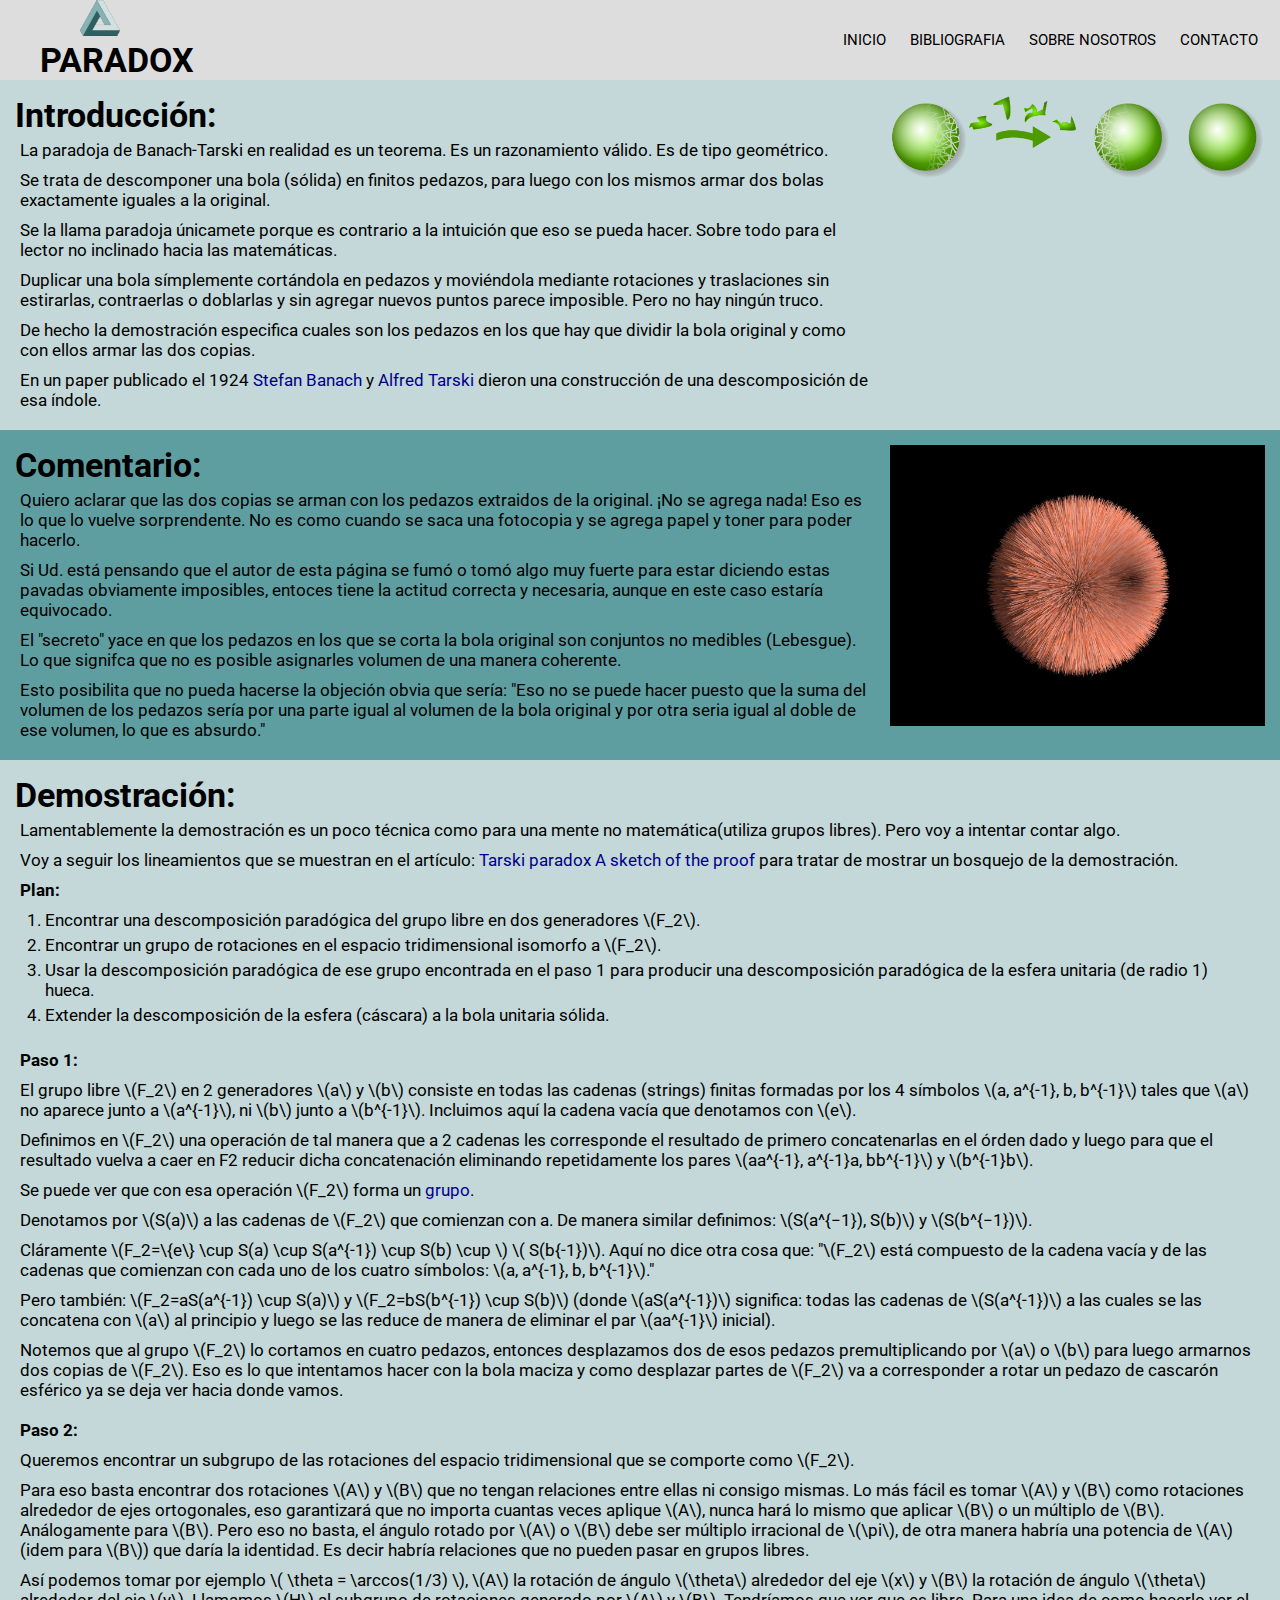
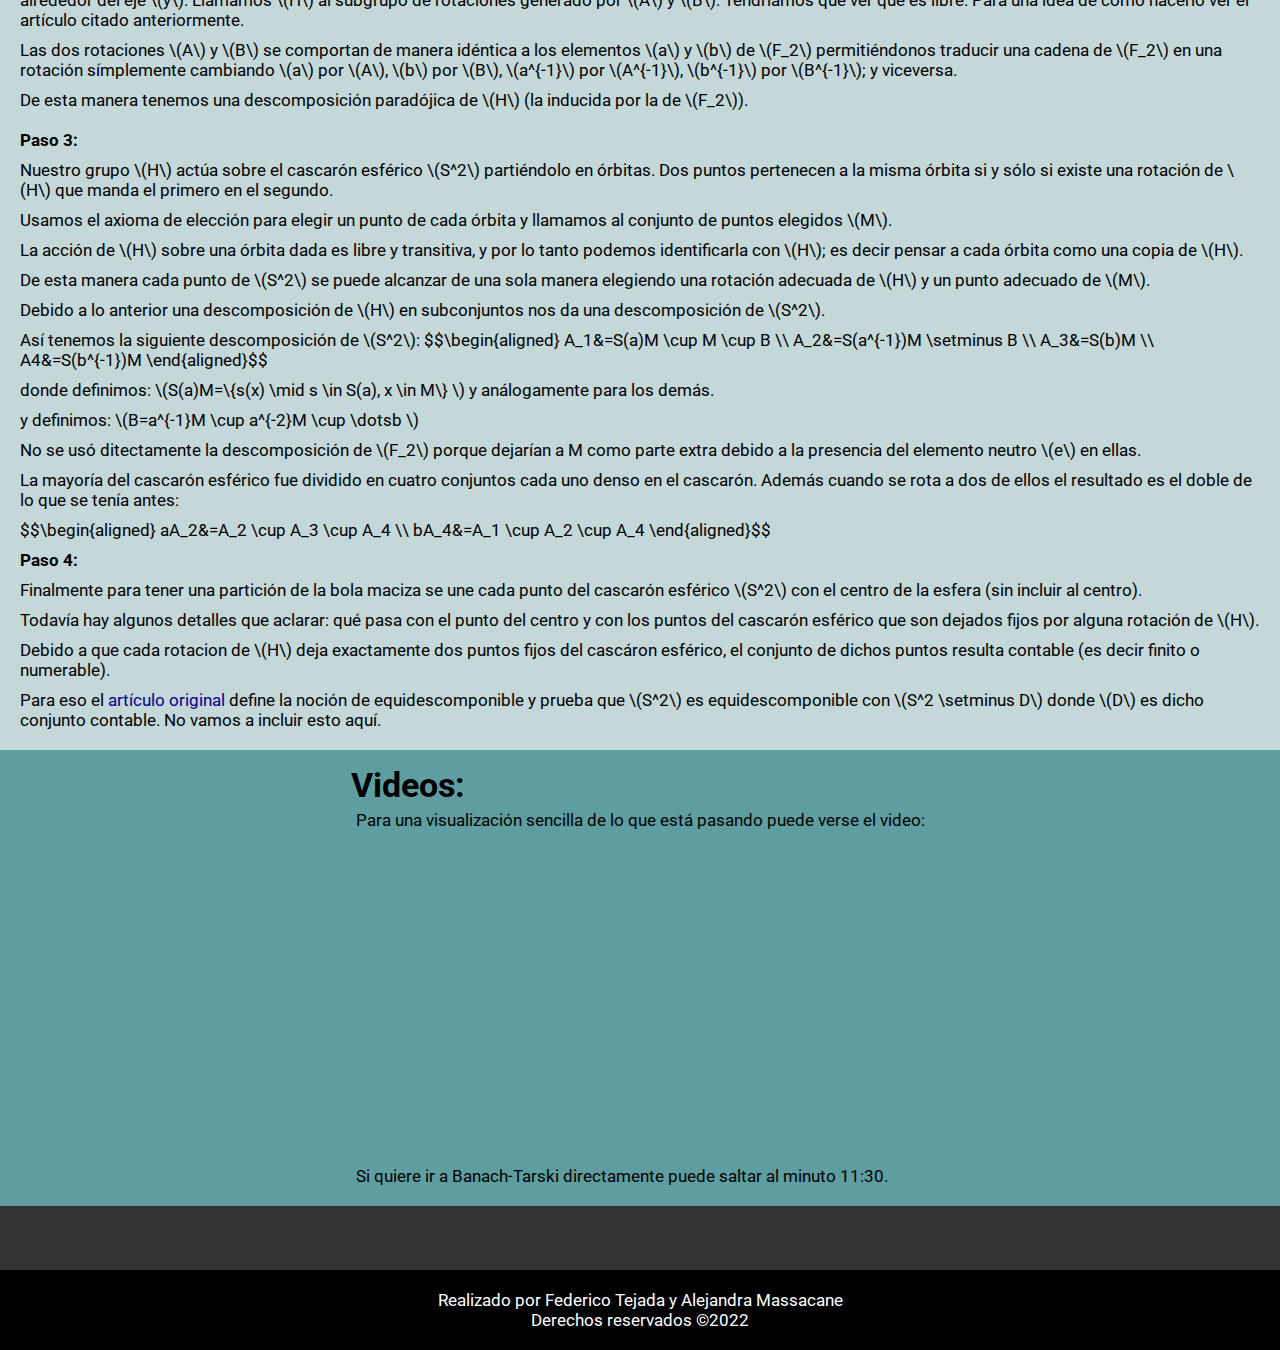
==== banach-tarski.html @ 1c18624e "first commit-all" ====
<!DOCTYPE html>
<html lang="en">

<head>
    <meta charset="UTF-8">
    <meta http-equiv="X-UA-Compatible" content="IE=edge">
    <meta name="viewport" content="width=device-width, initial-scale=1.0">
    <link rel="icon" href="images/Penrose_acs.png">
    <script>
        MathJax = {
            chtml: { displayAlign: 'left' }
        };
    </script>
    <script id="MathJax-script" async src="https://cdn.jsdelivr.net/npm/mathjax@3/es5/tex-mml-chtml.js"></script>

    <script src="https://kit.fontawesome.com/c34970a2c3.js" crossorigin="anonymous"></script>

    <link rel="preconnect" href="https://fonts.googleapis.com">
    <link rel="preconnect" href="https://fonts.gstatic.com" crossorigin>
    <link href="https://fonts.googleapis.com/css2?family=Roboto&family=Sofia&display=swap" rel="stylesheet">

    <link rel="stylesheet" href="css/styles.css">
    <link rel="stylesheet" href="css/paradox.css">

    <title>Banach-Tarski</title>
</head>

<body>
    <header id="idheader">
    </header>

    <main>
        <div id="paradox-introduction" class="paradox-clear paradox-responsive">
            <div id="paradox-introduction-text" class="paradox-clear-text">
                <h1>Introducción:</h1>
                <p>La paradoja de Banach-Tarski en realidad es un teorema. Es un razonamiento válido. Es de tipo
                    geométrico.</p>
                <p>Se trata de descomponer una bola (sólida) en finitos pedazos, para luego con los mismos armar dos
                    bolas exactamente iguales a la original.</p>
                <p>Se la llama paradoja únicamete porque es contrario a la intuición que eso se pueda hacer. Sobre todo
                    para el lector no inclinado hacia las matemáticas.</p>
                <p>Duplicar una bola símplemente cortándola en pedazos y moviéndola mediante rotaciones y traslaciones
                    sin estirarlas, contraerlas o doblarlas y sin agregar nuevos puntos parece imposible. Pero no hay
                    ningún truco.</p>
                <p>De hecho la demostración especifica cuales son los pedazos en los que hay que dividir la bola
                    original y como con ellos armar las dos copias.</p>
                <p>En un paper publicado el 1924 <a href="https://en.wikipedia.org/wiki/Stefan_Banach"
                        target="_blank" rel="noopener">Stefan Banach</a> y <a href="https://en.wikipedia.org/wiki/Alfred_Tarski"
                        target="_blank" rel="noopener">Alfred Tarski</a> dieron una construcción de una descomposición de esa índole.
                </p>
            </div>
            <div id="paradox-introduction-image" class="paradox-clear-image paradox-responsive-image">
                <img src="images/Banach-Tarski_Paradox.svg.png" alt="Banach-Tarski">
            </div>
        </div>
        <div id="paradox-comentary" class="paradox-dark paradox-responsive">
            <div id="paradox-comentary-text" class="paradox-dark-text">
                <h1>Comentario: </h1>
                <p>Quiero aclarar que las dos copias se arman con los pedazos extraidos de la original. ¡No se agrega
                    nada! Eso es lo que lo vuelve sorprendente. No es como cuando se saca una fotocopia y se agrega
                    papel y toner para poder hacerlo.</p>
                <p>Si Ud. está pensando que el autor de esta página se fumó o tomó algo muy fuerte para estar diciendo
                    estas pavadas obviamente imposibles, entoces tiene la actitud correcta y necesaria, aunque en este
                    caso estaría equivocado.</p>
                <p>El "secreto" yace en que los pedazos en los que se corta la bola original son conjuntos no medibles
                    (Lebesgue). Lo que signifca que no es posible asignarles volumen de una manera coherente.</p>
                <p>Esto posibilita que no pueda hacerse la objeción obvia que sería: "Eso no se puede hacer puesto que
                    la suma del volumen de los pedazos sería por una parte igual al volumen de la bola original y por
                    otra seria igual al doble de ese volumen, lo que es absurdo."</p>
            </div>
            <div id="paradox-comentary-image" class="paradox-dark-image paradox-responsive-image">
                <img src="images/banach-tarski1.jpg" alt="Banach-Tarski">
            </div>
        </div>
        <div id="paradox-proof" class="paradox-clear paradox-responsive">
            <div id="paradox-proof-text" class="paradox-clear-text">
                <h1>Demostración: </h1>
                <p>Lamentablemente la demostración es un poco técnica como para una mente no matemática(utiliza grupos
                    libres). Pero voy a intentar contar algo.</p>
                <p>Voy a seguir los lineamientos que se muestran en el artículo: <a
                        href="https://en.wikipedia.org/wiki/Banach%E2%80%93Tarski_paradox#A_sketch_of_the_proof"
                        target="_blank" rel="noopener">Tarski paradox A sketch of the proof</a> para tratar de mostrar un bosquejo de
                    la demostración.</p>
                <h4>Plan:</h4>
                <ol>
                    <li>Encontrar una descomposición paradógica del grupo libre en dos generadores \(F_2\).</li>
                    <li>Encontrar un grupo de rotaciones en el espacio tridimensional isomorfo a \(F_2\).</li>
                    <li>Usar la descomposición paradógica de ese grupo encontrada en el paso 1 para producir una
                        descomposición paradógica de la esfera unitaria (de radio 1) hueca.</li>
                    <li>Extender la descomposición de la esfera (cáscara) a la bola unitaria sólida.</li>
                </ol>
                <p></p>
                <p></p>
                <h4>Paso 1:</h4>
                <p>El grupo libre \(F_2\) en 2 generadores \(a\) y \(b\) consiste en todas las cadenas (strings) finitas
                    formadas por los 4 símbolos \(a, a^{-1}, b, b^{-1}\) tales que \(a\) no aparece junto a \(a^{-1}\),
                    ni \(b\) junto a \(b^{-1}\). Incluimos aquí la cadena vacía que denotamos con \(e\).</p>
                <p>Definimos en \(F_2\) una operación de tal manera que a 2 cadenas les corresponde el resultado de
                    primero concatenarlas en el órden dado y luego para que el resultado vuelva a caer en F2 reducir
                    dicha concatenación eliminando repetidamente los pares \(aa^{-1}, a^{-1}a, bb^{-1}\) y \(b^{-1}b\).
                </p>
                <p>Se puede ver que con esa operación \(F_2\) forma un <a
                        href="https://en.wikipedia.org/wiki/Group_(mathematics)" target="_blank" rel="noopener">grupo</a>.</p>
                <p>Denotamos por \(S(a)\) a las cadenas de \(F_2\) que comienzan con a. De manera similar definimos:
                    \(S(a^{−1}), S(b)\) y \(S(b^{−1})\).</p>
                <p>Cláramente \(F_2=\{e\} \cup S(a) \cup S(a^{-1}) \cup S(b) \cup \) \( S(b{-1})\). Aquí no dice otra cosa
                    que: "\(F_2\) está compuesto de la cadena vacía y de las cadenas que comienzan con cada uno de los
                    cuatro símbolos: \(a, a^{-1}, b, b^{-1}\)."</p>
                <p>Pero también: \(F_2=aS(a^{-1}) \cup S(a)\) y \(F_2=bS(b^{-1}) \cup S(b)\) (donde \(aS(a^{-1})\)
                    significa: todas las cadenas de \(S(a^{-1})\) a las cuales se las concatena con \(a\) al principio y
                    luego se las reduce de manera de eliminar el par \(aa^{-1}\) inicial).</p>
                <p>Notemos que al grupo \(F_2\) lo cortamos en cuatro pedazos, entonces desplazamos dos de esos pedazos
                    premultiplicando por \(a\) o \(b\) para luego armarnos dos copias de \(F_2\). Eso es lo que
                    intentamos hacer con la bola maciza y como desplazar partes de \(F_2\) va a corresponder a rotar un
                    pedazo de cascarón esférico ya se deja ver hacia donde vamos.</p>
                <p></p>
                <h4>Paso 2:</h4>
                <p>Queremos encontrar un subgrupo de las rotaciones del espacio tridimensional que se comporte como
                    \(F_2\).</p>
                <p>Para eso basta encontrar dos rotaciones \(A\) y \(B\) que no tengan relaciones entre ellas ni consigo
                    mismas. Lo más fácil es tomar \(A\) y \(B\) como rotaciones alrededor de ejes ortogonales, eso
                    garantizará que no importa cuantas veces aplique \(A\), nunca hará lo mismo que aplicar \(B\) o un
                    múltiplo de \(B\). Análogamente para \(B\). Pero eso no basta, el ángulo rotado por \(A\) o \(B\)
                    debe ser múltiplo irracional de \(\pi\), de otra manera habría una potencia de \(A\) (idem para
                    \(B\)) que daría la identidad. Es decir habría relaciones que no pueden pasar en grupos libres.</p>
                <p>Así podemos tomar por ejemplo \( \theta = \arccos(1/3) \), \(A\) la rotación de ángulo \(\theta\)
                    alrededor del eje \(x\) y \(B\) la rotación de ángulo \(\theta\) alrededor del eje \(y\).
                    Llamamos \(H\) al subgrupo de rotaciones generado por \(A\) y \(B\). Tendríamos que ver que es
                    libre. Para una idea de como hacerlo ver el artículo citado anteriormente.</p>
                <p>Las dos rotaciones \(A\) y \(B\) se comportan de manera idéntica a los elementos \(a\) y \(b\) de
                    \(F_2\) permitiéndonos traducir una cadena de \(F_2\) en una rotación símplemente cambiando \(a\)
                    por \(A\), \(b\) por \(B\), \(a^{-1}\) por \(A^{-1}\), \(b^{-1}\) por \(B^{-1}\); y viceversa.</p>
                <p>De esta manera tenemos una descomposición paradójica de \(H\) (la inducida por la de \(F_2\)).</p>
                <p></p>
                <h4>Paso 3:</h4>
                <p>Nuestro grupo \(H\) actúa sobre el cascarón esférico \(S^2\) partiéndolo en órbitas. Dos puntos
                    pertenecen a la misma órbita si y sólo si existe una rotación de \(H\) que manda el primero en el
                    segundo.</p>
                <p>Usamos el axioma de elección para elegir un punto de cada órbita y llamamos al conjunto de puntos
                    elegidos \(M\).</p>
                <p>La acción de \(H\) sobre una órbita dada es libre y transitiva, y por lo tanto podemos identificarla
                    con \(H\); es decir pensar a cada órbita como una copia de \(H\).</p>
                <p>De esta manera cada punto de \(S^2\) se puede alcanzar de una sola manera elegiendo una rotación
                    adecuada de \(H\) y un punto adecuado de \(M\).</p>
                <p>Debido a lo anterior una descomposición de \(H\) en subconjuntos nos da una descomposición de
                    \(S^2\).</p>
                <p>Así tenemos la siguiente descomposición de \(S^2\): $$\begin{aligned} A_1&=S(a)M \cup M \cup B \\
                    A_2&=S(a^{-1})M \setminus B \\ A_3&=S(b)M \\ A4&=S(b^{-1})M \end{aligned}$$</p>
                <p>donde definimos: \(S(a)M=\{s(x) \mid s \in S(a), x \in M\} \) y análogamente para los demás.</p>
                <p>y definimos: \(B=a^{-1}M \cup a^{-2}M \cup \dotsb \)</p>
                <p>No se usó ditectamente la descomposición de \(F_2\) porque dejarían a M como parte extra debido a la
                    presencia del elemento neutro \(e\) en ellas.</p>
                <p>La mayoría del cascarón esférico fue dividido en cuatro conjuntos cada uno denso en el cascarón.
                    Además cuando se rota a dos de ellos el resultado es el doble de lo que se tenía antes:</p>
                <p>$$\begin{aligned} aA_2&=A_2 \cup A_3 \cup A_4 \\
                    bA_4&=A_1 \cup A_2 \cup A_4 \end{aligned}$$</p>

                <h4>Paso 4:</h4>
                <p>Finalmente para tener una partición de la bola maciza se une cada punto del cascarón esférico \(S^2\)
                    con el centro de la esfera (sin incluir al centro).</p>
                <p>Todavía hay algunos detalles que aclarar: qué pasa con el punto del centro y con los puntos del
                    cascarón esférico que son dejados fijos por alguna rotación de \(H\).</p>
                <p>Debido a que cada rotacion de \(H\) deja exactamente dos puntos fijos del cascáron esférico, el
                    conjunto de dichos puntos resulta contable (es decir finito o numerable).</p>
                <p>Para eso el <a
                        href="https://en.wikipedia.org/wiki/Banach%E2%80%93Tarski_paradox#Some_details,_fleshed_out"
                        target="_blank" rel="noopener">artículo original</a> define la noción de equidescomponible y prueba que \(S^2\)
                    es equidescomponible con \(S^2 \setminus D\) donde \(D\) es dicho conjunto contable. No vamos a
                    incluir esto aquí.</p>

            </div>
            <!-- <div id="paradox-proof-image" class="paradox-clear-image paradox-responsive-image">
                <img src="images/banach-tarski1.jpg" alt="Banach-Tarski">
            </div> -->
        </div>
        <div id="paradox-videos" class="paradox-dark paradox-videos">
            <div id="paradox-videos-text" class="paradox-dark-text paradox-videos-text">
                <h1>Videos: </h1>
                <p>Para una visualización sencilla de lo que está pasando puede verse el video:</p>
                <div class="paradox-videos-div-iframe">
                    <iframe class="responsive-iframe" width="727" height="409" src="https://www.youtube.com/embed/s86-Z-CbaHA"
                    title="The Banach–Tarski Paradox" frameborder="0"
                    allow="accelerometer; autoplay; clipboard-write; encrypted-media; gyroscope; picture-in-picture"
                    allowfullscreen> </iframe>
                </div>
                <p>Si quiere ir a Banach-Tarski directamente puede saltar al minuto 11:30.</p>
            </div>
            <!-- <div id="paradox-videos-image" class="paradox-dark-image paradox-responsive-image paradox-videos-image">
                <img src="images/banach-tarski1.jpg" alt="Banach-Tarski">
            </div> -->
        </div>
    </main>

    <footer id="idfooter">
    </footer>

    <script src="./js/header-footer.js"></script>
    <script src="./js/weather_v2.js"></script>
</body>

</html>
---- css/styles.css ----
* {
    padding: 0;
    margin: 0;
    box-sizing: border-box;
}

html {
    font-size: 62.5%;
}

body {
    font-family: 'Roboto';
    font-size: 1.7rem;
    padding-top: 8rem;
    background-color: #c4d8d9;
    min-height: 100vh;
}

main {
    min-height: calc(100vh - 8rem - 147px);
}

a {
    text-decoration: none;
}

.reference-note :not(li) {
    font-style: italic;
}

/* .math {
    overflow-x: auto;
    white-space: normal;
} */

/* Header section */
/* Tiempo section */
.weather {
    font-family: 'Roboto';
    font-size: 1.5rem;
    display: flex;
    /* justify-content: space-between; */
    align-items: center;
    
}

.weather img {
    max-width: 3rem;
    display: none;
}
.weather.active img {
    max-width: 3rem;
    display: flex;
}

.weather p {
    display: none;
}

.weather p.pending, .weather p.error, .weather p.location {
    display: flex;
}

.weather.active span.numb, .weather.active span.deg {
    display: flex;
}

.weather span.numb, .weather span.deg {
    display: none;
}

/* Navigator bar section */
.nav-bar {
    display: flex;
    justify-content: space-between;
    align-items: center;
    /* background-color: #fdfdfe; */
    background-color: #DDDDDD;
    height: 8rem;
    position: fixed;
    width: 100%;
    top: 0;
    left: 0;
    z-index: 100;
    user-select: none;
    -webkit-tap-highlight-color: transparent;
}

.logo {
    width: 4rem;
    height: auto;
    /* border-radius: 1rem; */
    margin-left: 4rem;
}

.site-name-logo-weather {
    display: flex;
    justify-content: space-between;
    width: 24rem;
    height: auto;
    /* justify-content: space-between; */
    align-items: center;
}
.site-name-logo {
    width: 4rem;
    height: auto;
    /* border-radius: 1rem; */
    margin-left: 4rem;
}

/* .logo{
    display: block;
    position: fixed;
    top: 50%;
    left: 50%;
    width: 150px;
    height: 150px;
    margin: -60px 0 0 -60px;
} */

.logo:hover{
    animation: spin 1.5s linear infinite;
    transform-origin: 50% 61%;
 }
    
 @keyframes spin {
     from { 
            transform: rotate(0deg);
     }
     to {    
             transform: rotate(360deg);
     }
   }

.nav-menu {
    display: flex;
    align-items: center;
    margin-right: 1rem;
    margin-bottom: 0;
    list-style: none;
}

.nav-menu-item {
    font-size: 1.5rem;
    margin: 0 0.5rem;
    text-transform: uppercase;
    width: max-content;
}

.nav-menu-link {
    text-decoration: none;
    color: #000000;
    padding: 0.5rem 0.7rem;
    border-radius: 1rem;
}

.nav-menu-link:hover {
    background: linear-gradient(to right, #DDDDDD, #5f9ea0);
    transition: .5s;
}

/* Menu hamburguesa */
.menu-button {
    position: relative;
    display: none;
    justify-content: center;
    align-items: center;
    width: 3rem;
    height: 3rem;
    cursor: pointer;
    transition: all .5s ease-in-out;
    margin-right: 3rem;
    /* border: 1px solid white; */
}

.menu-button-burger {
    width: 2rem;
    height: 0.3rem;
    background: #000000;
    border-radius: 0.5rem;
    transition: all .5s ease-in-out;
}

.menu-button-burger::before,
.menu-button-burger::after {
    content: '';
    position: absolute;
    width: 2rem;
    height: 0.3rem;
    background: #000000;
    border-radius: .5rem;
    transition: all .5s ease-in-out;
}

.menu-button-burger::before {
    transform: translateY(-0.8rem);
}

.menu-button-burger::after {
    transform: translateY(0.8rem);
}

.menu-button.open .menu-button-burger {
    transform: translateX(-5rem);
    background: transparent;
}

.menu-button.open .menu-button-burger::before {
    transform: rotate(45deg) translate(3.5rem, -3.5rem);
}

.menu-button.open .menu-button-burger::after {
    transform: rotate(-45deg) translate(3.5rem, 3.5rem);
}


/* Paradox definition and selection section */
.paradox-definition {
    background-color: #c4d8d9;
    padding: 1.5rem;
}
.paradox-definition p {
    padding: .5rem 0.2rem .5rem;

}
.paradox-definition h3 {
    padding: .5rem 0rem .5rem;
}
.paradox-definition ul{
    padding: 0rem 1.5rem 0rem;
}
.paradox-definition ul li{
    padding: .5rem 0rem 0rem;
}

/* Paradox menu section */
.paradox-menu {
    /* max-width: 1200px; */
    /* width: 95%; */
    margin: 0 auto;
    padding: 1rem;
    background-color: cadetblue;
    list-style: none;
    display: grid;
    grid-template-columns: 1fr;
    grid-gap: .5rem;
}
.paradox-menu-item-link {
    text-decoration: none;
    color: #000000;
}
.paradox-menu-item-content {
    margin: 1rem;
    padding: 1rem 1rem 0.5rem;
    border-radius: 1rem;
    box-shadow: 0 0.5rem 0.5rem rgba(87, 82, 82, 0.2);
    background: #ffffff;
    min-width: 20rem;
    /* width: 90%; */
    /* max-width: 25rem; */
    max-width: 90%;
    cursor: pointer;
    transition: 1s;
    transform: scale(1);
 
}

.paradox-menu-item-content img {
    /* height: 14rem; */
    width: 100%;
    margin-bottom: 1rem;
    
}

.paradox-menu-item-content h3 {
    font-size: 1.8rem;
    text-align: left;
    margin: 1rem;
    height: 4rem;
}

.paradox-menu-item-content p {
    font-size: 1.4rem;
    color: #404040;
    padding: 1rem;
    text-align: left;
    margin-top: 1rem;
    height: 7rem;
}
.paradox-menu-item-content:hover {
    transition: 1s;
    transform: scale(.9);
}

img {
    max-width: 100%;
}

/* Footer section */
footer {
    display: flex;
    flex-direction: column;
    justify-content: center;
    align-content: center;
    text-align: center;
}
.footer-social-media{
    padding: 2rem;
    background: #333333;
}
.footer-social-media a {
    text-decoration: none;
    color: #ffffff;
    font-size: 2rem;
    margin: 1rem;
}

.footer-social-media a:hover {
    transition: .5s;
    color: #c8296A;
}
.footer-derechos {
    padding: 2rem;
    background: #000000;
    color: #ffffff;
    
}

/* Para responsive section */
@media (min-width:540px) {    
    .dos-columnas {
        display: grid;
        grid-template-columns: repeat(2, 1fr);
        column-gap: 2rem;
    }
}
/* @media (min-width:640px) {
    html {
        font-size: 62.5%;
    }
} */

@media (min-width:800px) {
     .tres-columnas {
        display: grid;
        grid-template-columns: repeat(3, 1fr);
        column-gap: 2rem;
    }
}

@media (max-width: 700px) {
    .nav-menu {
        flex-direction: column;
        align-items: center;
        margin: 0;
        background-color: #BBBBBB;
        position: fixed;
        left: 0;
        top: 8rem;
        width: 100%;
        padding: 2rem 0;
        height: calc(100% - 8rem);
        overflow-y: auto;
        left: 100%;
        transition: left .3s;
    }
    .nav-menu-item {
        margin: 2rem;
        font-size: 100%
    }
    .nav-menu-link {
        color: #000000;
    }
    .nav-menu-link:hover {
        background: none;
        color: #5f9ea0;
    }
    .menu-button {
        display: flex;
    }
    .nav-menu-visible {
        left: 0%;
    }
}
---- css/paradox.css ----
/* Para la matemática se utiliza TeX o LaTeX que es lo usual 
en todo el mundo para matemática y física. 
Y para eso se usa MathJax en este sitio.
La matemática de MathJax no es responsive.
Por eso introduje varios puntos de corte en las ecuaciones. 
No obstante eso algunos celulares hacen un override
de los seteos de tipo de fuente y tamaño.
Por eso para prevenir que el sitio se rompa uso "overflow: auto;"
en las clases paradox-clear y paradox-dark.
Pero no se utiliza en la mayoría de los dispositivos.
Es sólo una precaución.
Lo ideal sería que MathJax fuera totalmente responsive.
La alternativa sería usar MathML pero es muy limitado comparado con TeX*/

/* .MathJax {
    font-size: 1.7rem !important;
} */

.MathJax_Display { 
    text-align: left !important;
    display: inline !important;
    
}
.nombre-cientifico {
    font-style: italic;
}
.paradox-clear {
    display: flex;
    justify-content: space-between; 
    flex-direction: column;
    gap: 1rem;
    align-items: center;
    background-color: #c4d8d9;
    /* height: 5rem; */
    /* position: fixed; */
     padding: 1.5rem;
     overflow: auto;   
    /* z-index: 100; */
}
.paradox-clear-image {
    /* width: 25%; */
    max-width: 100%;
}
.paradox-clear-text p, .paradox-clear-text h4 {
    padding: .5rem .5rem .5rem;
}
.paradox-clear-text ul , .paradox-clear-text ol {
    padding: 0rem 3rem 0rem;
}
.paradox-clear-text li {
    padding: .5rem 0rem 0rem;
}
.paradox-clear a {
    /* color: rgb(10, 73, 73); */
    color: darkblue;
}

.paradox-dark {
    display: flex;
    justify-content: space-between; 
    flex-direction: column;
    gap: 1rem;
    align-items: center;
    background-color: #5f9ea0;
    /* height: 5rem; */
    /* position: fixed; */
    /* width: 100%; */
    padding: 1.5rem;
    overflow: auto;
    /* z-index: 100; */
}
.paradox-dark-image {
    /* width: 25%; */
    max-width: 100%;
}
.paradox-dark-text p, .paradox-dark-text h4 {
    padding: .5rem .5rem .5rem;
}
.paradox-dark-text ul , .paradox-dark-text ol {
    padding: 0rem 3rem 0rem;
}
.paradox-dark-text li {
    padding: .5rem 0rem 0rem;
}
.paradox-dark a {
    /* color: rgb(229, 238, 236); */
    color: darkblue;
}

.paradox-videos {
    /* display: flex;
    justify-content: space-between; */
    /* align-items: center; */
    /* background-color: #5f9ea0; */
    /* height: 5rem; */
    /* position: fixed; */
    width: 100%;
    padding: 1.5rem;
     /* z-index: 100; */
}

.paradox-videos-text p {
    padding: .5rem 0.5rem .5rem;
}
.paradox-videos-div-iframe {
    position: relative;
    overflow: hidden;
    width: 100%;
    padding-top: 56.25%; /* 16:9 Aspect Ratio (divide 9 by 16 = 0.5625) */
    
}
.responsive-iframe {
    position: absolute;
    top: 0;
    left: 0;
    bottom: 0;
    right: 0;
    width: 100%;
    height: 100%;
  }

  @media (min-width:700px) {
    .paradox-responsive {
        flex-direction: row;
        align-items: flex-start;
    }
    .paradox-responsive-image {
        max-width: 30%;
        min-width: 30%;
    }
}
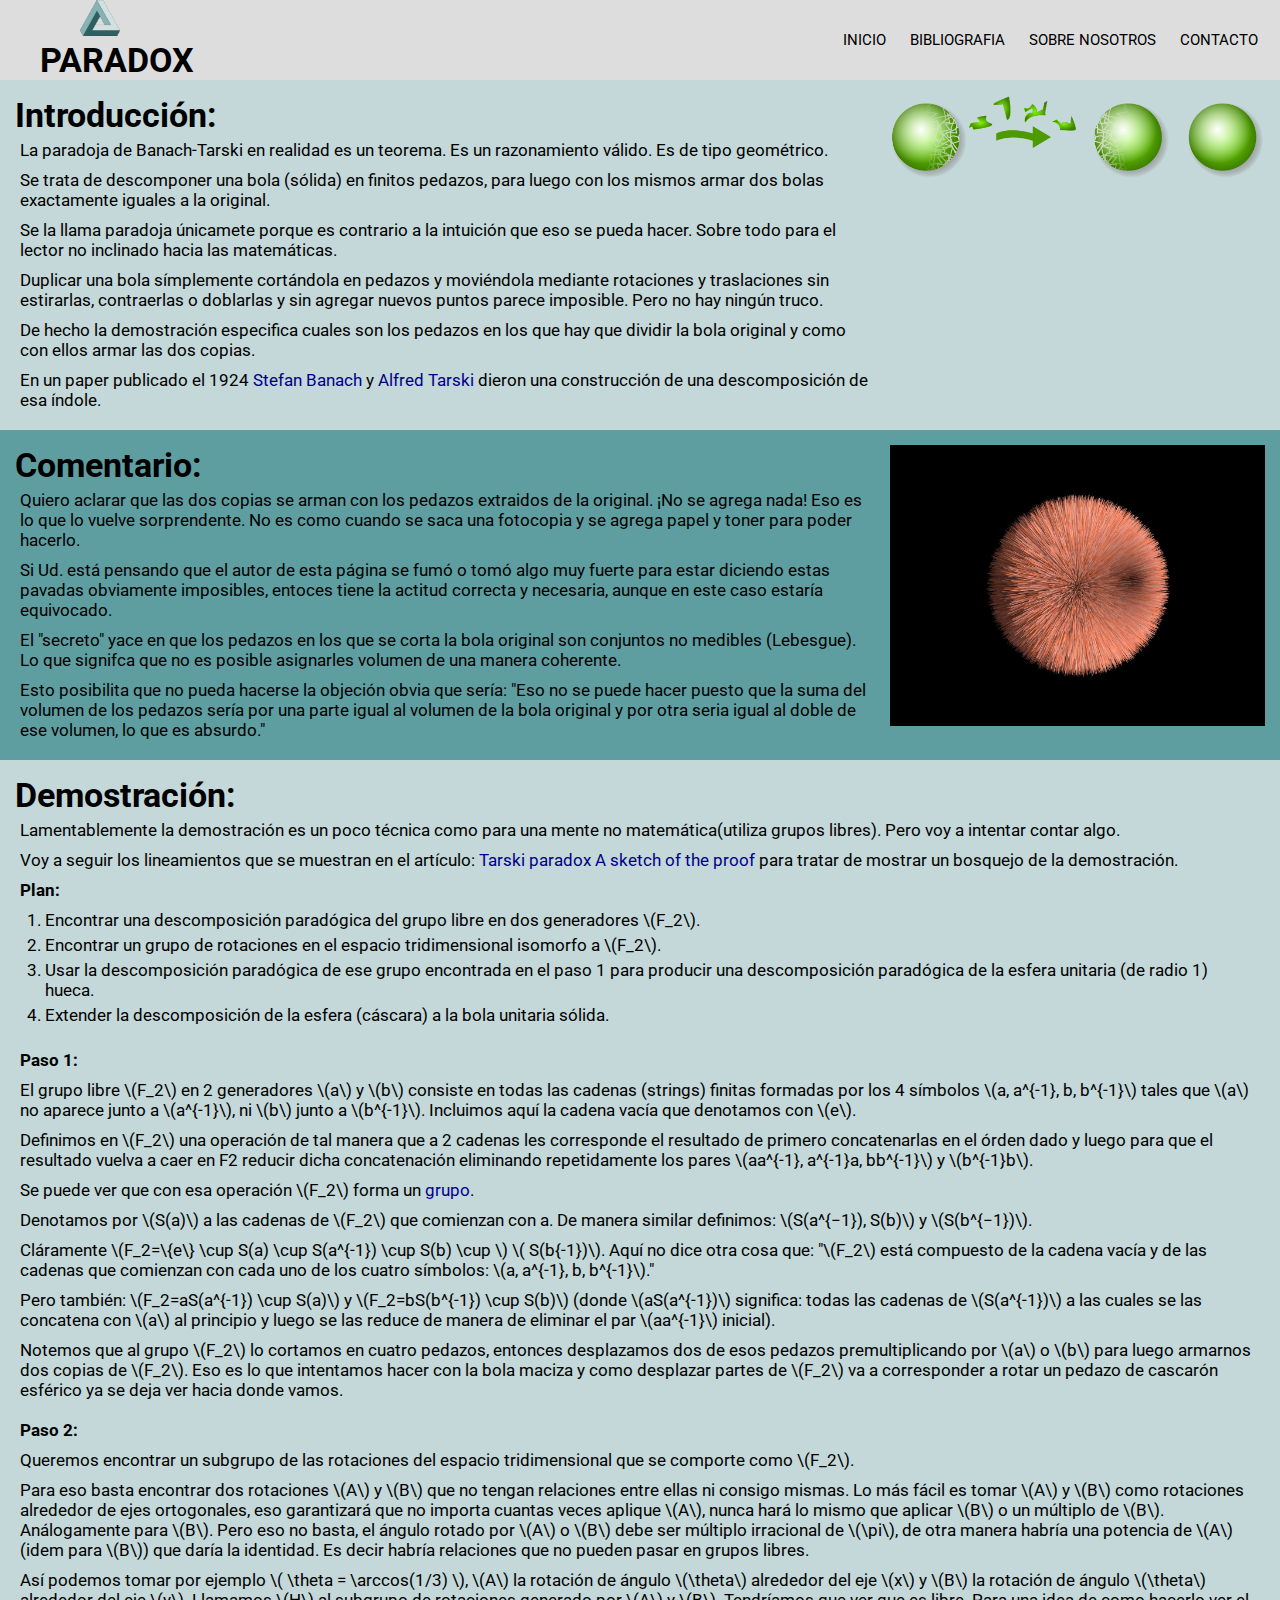
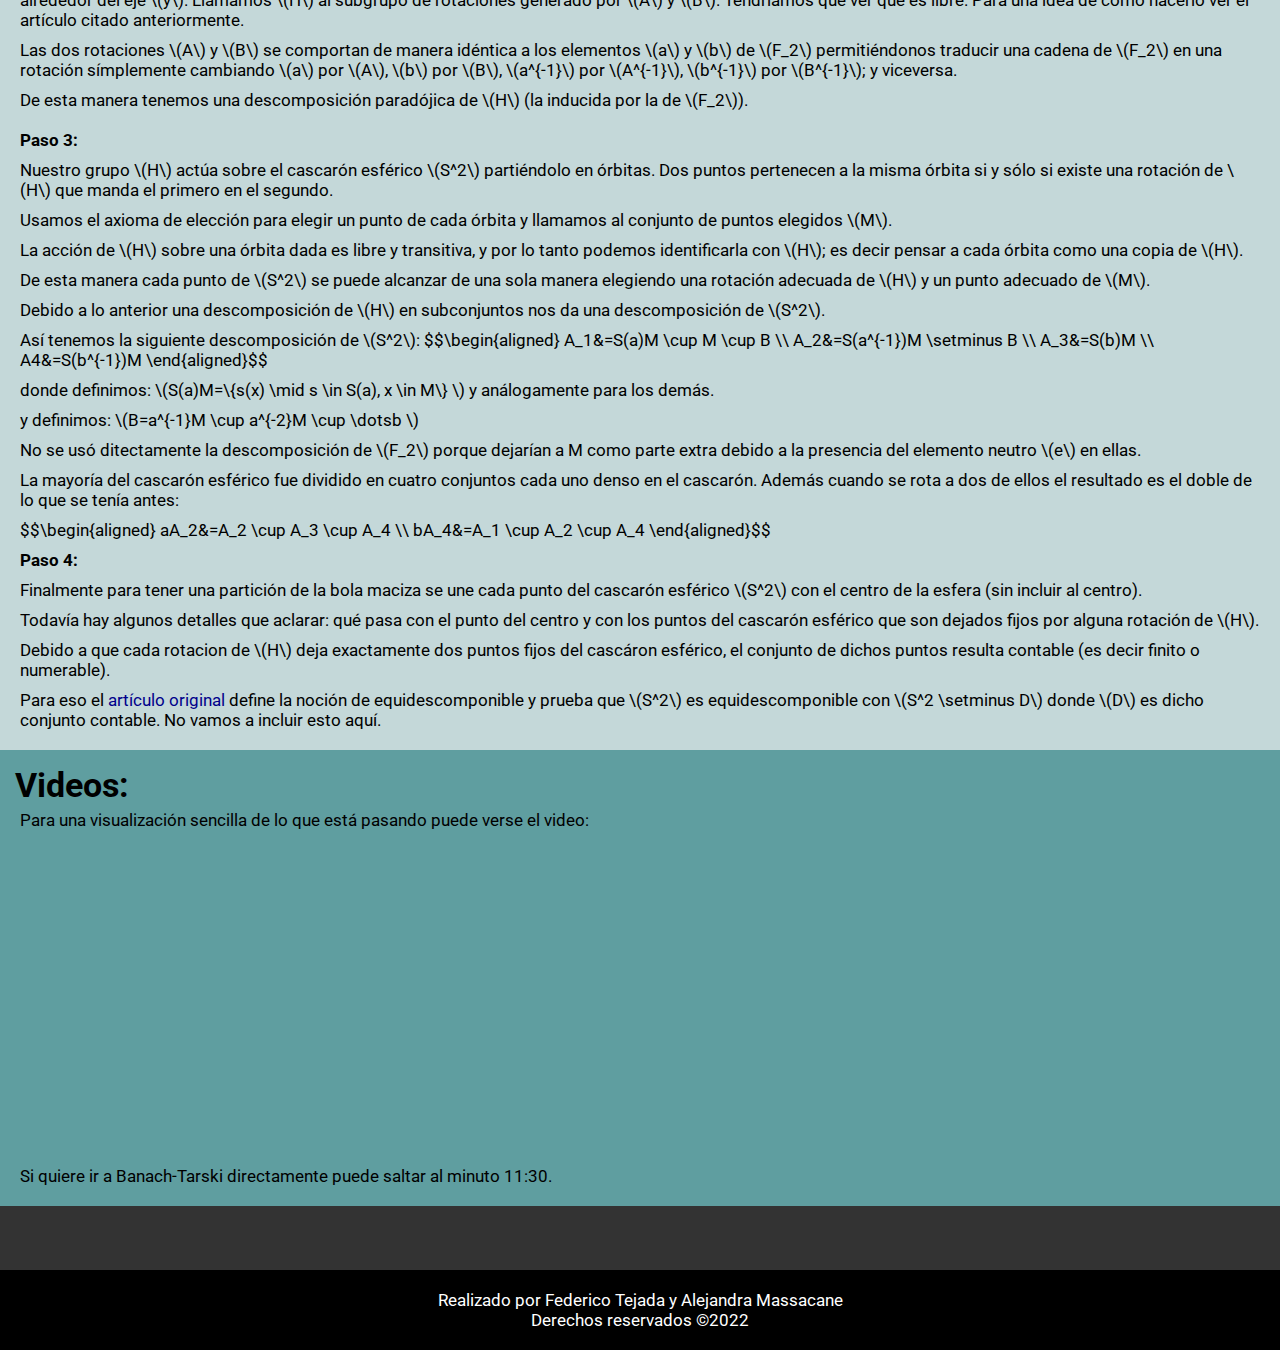
==== commit 4edf75f4: "second commit agrregla video Banach-Tarski" ====
--- a/banach-tarski.html
+++ b/banach-tarski.html
@@ -173,7 +173,7 @@
                 <img src="images/banach-tarski1.jpg" alt="Banach-Tarski">
             </div> -->
         </div>
-        <div id="paradox-videos" class="paradox-dark paradox-videos">
+        <div id="paradox-videos" class="paradox-dark paradox-videos paradox-responsive">
             <div id="paradox-videos-text" class="paradox-dark-text paradox-videos-text">
                 <h1>Videos: </h1>
                 <p>Para una visualización sencilla de lo que está pasando puede verse el video:</p>
